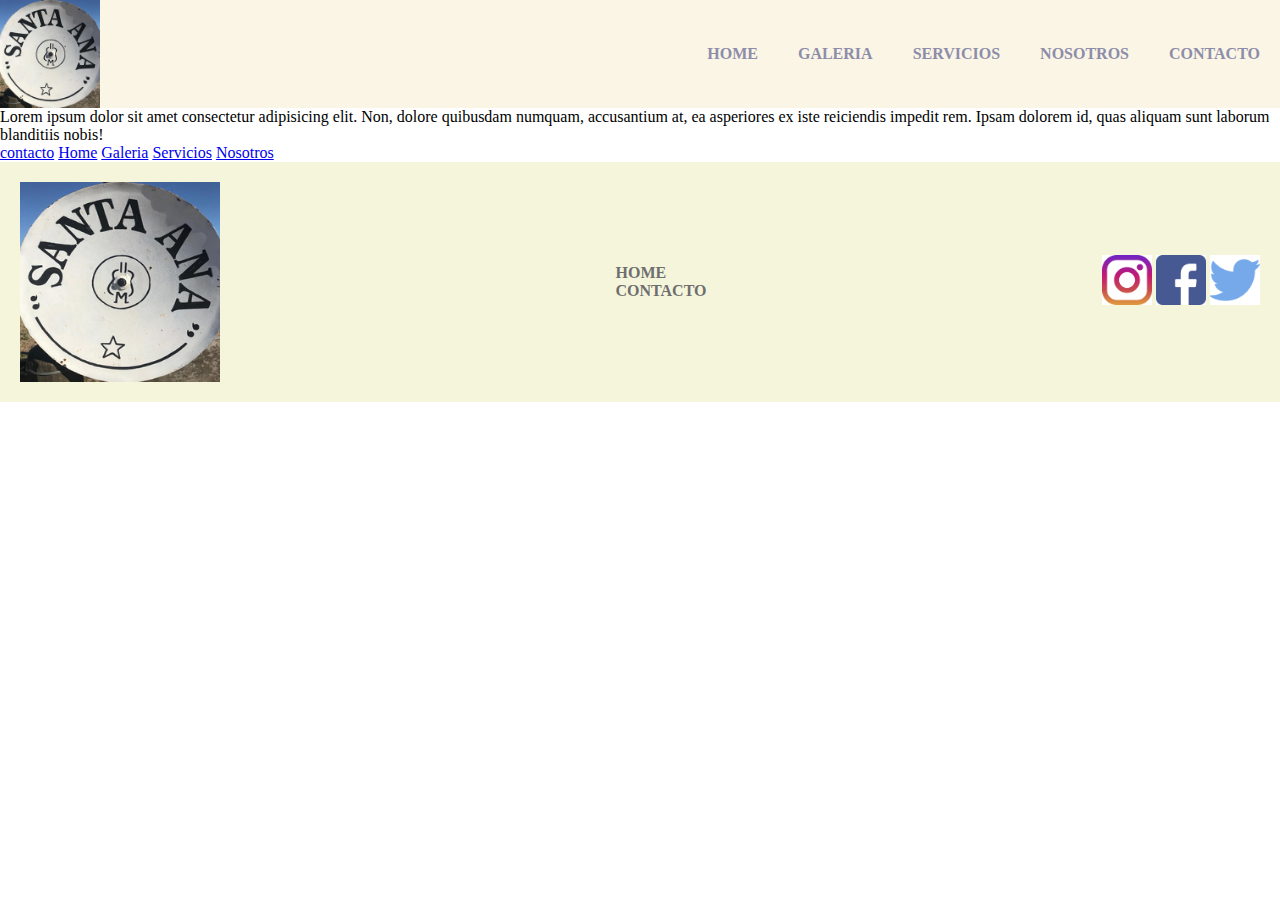
==== Contacto.html @ fa002224 "first commit" ====
<!DOCTYPE html>
<html lang="en">

<head>
    <meta charset="UTF-8">
    <meta http-equiv="X-UA-Compatible" content="IE=edge">
    <meta name="viewport" content="width=device-width, initial-scale=1.0">
    <link rel="shortcut icon" href="imagenes/santaanaicono (1).ico" type="image/x-icon">
    <link rel="stylesheet" href="style.css">

    <title>Contacto</title>
</head>

<body>

    <header class="header">
        <img src="imagenes/santaanaicono (1).ico" alt="logo">

        <nav class="nav">

            <ul>
                <li><a href="Home.html">Home</a></li>
                <li><a href="galeria.html">Galeria</a></li>
                <li><a href="Servicios.html">Servicios</a></li>
                <li><a href="Nosotros.html">Nosotros</a></li>
                <li><a href="Contacto.html">Contacto</a></li>
            </ul>
        </nav>
    </header 
    
<main>
    <p>Lorem ipsum dolor sit amet consectetur adipisicing elit. Non, dolore quibusdam numquam, accusantium at,
    ea
    asperiores ex iste reiciendis impedit rem. Ipsam dolorem id, quas aliquam sunt laborum blanditiis nobis!</p>


    <a href="contacto.html">contacto</a>
    <a href="Home.html">Home</a>
    <a href="Galeria.html">Galeria</a>
    <a href="Servicios.html">Servicios</a>
    <a href="Nosotros.html">Nosotros</a>
    
    
<footer class="footer">
        <img src="imagenes/santaanaicono (1).ico" alt="">
        <ul>
            <li><a href="Home.html">Home</a></li>
            <li><a href="Contacto.html">Contacto</a></li>
    
        </ul>
        <div>
            <a href="wwww.instagram.com"><img src="imagenes/instagram1.jpg" alt="instagram"></a>
            <a href="www.facebook.com"><img src="imagenes/facebook1.jpg" alt="facebook Santa Ana"></a>
            <a href="www.twitter.com"><img src="imagenes/gorgeo1.jpg" alt="Twitter Santa Ana"></a>
        </div>
    
    </footer>


</body>

</html>
---- style.css ----
* {
    margin: 0;
    padding: 0;
    box-sizing: border-box;
}

h1 {
    text-align: center;
}

/*------- header/nav-----*/
.header {
    display: flex;
    justify-content: space-between;
    align-items: center;
    background-color: #f8ecd18b;
}

.header nav ul {
    display: flex;
    list-style: none;

}

.header nav ul li {
    margin: 20px;
}

.header nav ul li a {
    text-decoration: none;
    color: #8D8DAA;
    font-weight: bold;
    text-transform: uppercase;
    text-shadow: 2px 2px 2px 2px black;
}

.header img {
    width: 100px;
    height: auto;
}

h2 {
    text-align: center;
}

/*-------- main---------*/

.Santa-Ana {
    width: 100%;
    height: 80vh;
    background: linear-gradient(rgba(69, 67, 67, 0.46), rgba(165, 146, 146, 0.455)), url("../Imagenes/atardecerSA.jpeg");
    background-position: center;
    background-repeat: no-repeat;
    background-size: cover;
    display: flex;
    justify-content: center;
    flex-direction: column;
    background-attachment: fixed;
    align-items: center;
    color: rgb(69, 51, 44);
}

.Santa-Ana h1 {
    font-size: 50px;

    font-weight: bold;
}

.Santa-Ana p {
    font-size: 30px;
}

.Santa-Ana a {
    background-color: #FFEEEE;
    text-decoration: none;
    color: darkslateblue;
    font-size: 25px;
    margin-top: 25px;
    padding: 10px;
    border-radius: 15px;
}


.main {
    margin: 20px;
}
.rastrojo { 
    display: flex;
    flex-direction: row;
    justify-content: center;
        gap: 10px;
    

}
.rastrojo div .titulo-santaana {
    margin: 40px;

}
.titulo-santaana p{
    text-decoration: none;
    background-color: #FFEEEE;
    color: rgb(77, 67, 144);

}
.titulo-santaana a{  
    background-color: #FFEEEE;
    text-decoration: none;
    color: darkslateblue;
    font-size: 25px;
    margin-top: 25px;
    padding: 10px;
    border-radius: 15px;

}
.rastrojo>div {
    display: flex;
    flex-direction: column;
    justify-content: center;
    align-items: center;
    text-decoration: none;
    text-align: center;
    background-color: #FFEEEE;
    color: rgb(77, 67, 144);

}

.rastrojo>div img {
    width: 600px;
    height: 400px;
}

.rastrojo a {
    justify-content: center;
    display: flex;
    align-items: center;
    background-color: #FFEEEE;
    text-decoration: none;
    color: darkslateblue;
    font-size: 25px;
    margin-top: 25px;
    padding: 10px;
    border-radius: 15px;

}
.asado {
    display: flex;
    flex-direction: row-reverse;
    justify-content: center;
    

}
.asado>div {
    display: flex;
    align-items: center;
    justify-content: center;
    flex-direction: column;
    text-decoration: none;
    text-align: center;
    background-color: #FFEEEE;
    color: rgb(77, 67, 144);

}

.asado>div img {
    width: 600px;
    height: 400px;
}

.asado div .titulo-santaana {
    margin: 40px;

}

.asado a {
    justify-content: center;
    display: flex;
    align-items: center;
    background-color: #FFEEEE;
    text-decoration: none;
    color: darkslateblue;
    font-size: 25px;
    margin-top: 25px;
    padding: 10px;
    border-radius: 15px;

}

.Galeria>div {
    display: flex;
    align-items: center;
    background-color: #FFEEEE;
}

.Galeria>div .titulo-santaana a {
    text-decoration: none;
    display: flex;
    justify-content: center;
    flex-direction: column;
    align-items: center;
    background-color: #e79696a1;
    text-decoration: none;
    color: rgb(142, 136, 183);
    font-size: 10px;
    margin-top: 25px;
    padding: 10px;
    border-radius: 15px;


}

.Galeria>div img {
    width: 800px;
    height: 500px;
}

.Galeria div .titulo-santaana {
    margin: 100px;
    background-color: #FFEEEE;
    font-size: 20px;
    padding: 20px;
    align-items: center;
}

.mapa div .titulo-santaana {
    margin: 40px;

}

.mapa>div {
    display: flex;
    align-items: center;
    text-decoration: none;
    background-color: #FFEEEE;
    color: rgb(77, 67, 144);

}

.mapa>div img {
    width: 600px;
    height: 400px;
}

.mapa a {
    justify-content: center;
    display: flex;
    align-items: center;
    background-color: #FFEEEE;
    text-decoration: none;
    color: darkslateblue;
    font-size: 25px;
    margin-top: 25px;
    padding: 10px;
    border-radius: 15px;

}

/*----media queries-----*/
/*------mobile-----*/
@media only screen and (max-width:450px) {

    .header {
        display: grid;
        grid-template-columns: repeat(2,1fr);
        grid-auto-rows: 200px;
        gap: 15px;
    }


    h1 {
        font-size: 20px;

    }

    .Santa-Ana {
        grid-column: span 1;
        grid-row: span 1;
    }

    .rastrojo {
        
        display: grid;
        grid-template-rows: repeat(3, 100px) ;
        gap: 10px;

    }
    .asado {
        display: grid;
        grid-template-rows: repeat(3, 100px) ;
        gap: 10px;
    }
    .footer {
        display: grid;
        grid-template-columns: 1fr;

    }

    .grid-container {
        display: grid;
        grid-template-columns: repeat (2, 1fr);
        grid-auto-rows: 200px;

    }

    .grid-item {
        display: grid;
        grid-template-columns: repeat(2,1fr);
        grid-auto-rows: 200px;
        width: 80%;
        height: 80%;      
    }
}


/*--------tablet-----*/
@media only screen and (min-width:451px) and (max-width: 960px) {}

/*--------desktop-----*/
@media only screen and (min-width:961px) {}


/*------footer-----*/
.footer {
    display: flex;
    justify-content: space-between;
    align-items: center;
    background-color: beige;
    padding: 20px;

}

.footer>img {
    width: 200px;
    height: 200px;
}

.footer>div img {
    width: 50px;
    height: 50px;
}


.footer ul li {
    display: flex;
    list-style: none;

}

.footer ul li a {
    text-decoration: none;
    color: rgb(111, 110, 110);
    font-weight: bold;
    text-transform: uppercase;
    text-shadow: 2px 2px 2px 2px black;
}

/*-------seccion Galeria------*/

.Imagenes {

    width: 100%;
    height: 80vh;
    background: linear-gradient(rgba(69, 67, 67, 0.46), rgba(165, 146, 146, 0.455)), url("../Imagenes/tranquera\ trigal.jpeg");
    background-position: center;
    background-repeat: no-repeat;
    background-size: cover;
    display: flex;
    justify-content: center;
    flex-direction: column;
    background-attachment: fixed;
    align-items: center;
    color: rgb(69, 51, 44);
}

.Imagenes div {
    font-size: 50px;


    font-weight: bold;
}

.Imagenes p {
    font-size: 30px;
}

.slider {
    width: 80%;
    margin: auto;
    overflow: hidden;
}

.carrusel li {
    list-style: none;
    width: 100%;
}

.img-carrusel {
    width: 100%;
}

.carrusel {
    display: flex;
    padding: 0;
    width: 400%;
    animation: carrusel 20s linear infinite alternate;


}

@keyframes carrusel {

    0% {
        margin-left: 0;
    }

    20% {
        margin-left: 0;
    }

    25% {
        margin-left: -100%;
    }

    45% {
        margin-left: -100%;
    }

    50% {
        margin-left: -200%;
    }

    70% {
        margin-left: -200%;
    }

    75% {
        margin-left: -300%;
    }

    100% {
        margin-left: -300%;
    }

}

@media screen and (max-width: 451px){
    h1{font-size: 13px;
    }
    p {font-size: 12px;}

}

.grid-container {
    background-color: #FFEEEE;
    margin: 5px;
    display: grid;
    grid-template-rows: repeat(4, 550px);
    grid-template-columns: 700px 700px;
    gap: 10px;
   
}


.grid-container img {
    width: 600px;
    height: 500px;
}

.grid-item {
    display: flex;
    justify-content: center;
    font-size: 20px;
    font-family: Verdana, Geneva, Tahoma, sans-serif;
    padding: 20px;
    align-items: center;

}

.grid-container>div p {
    margin: 20px;
    padding: 20px;
    justify-items: center;
    justify-content: center;
    align-items: center;
    font-size: 30px;
    font-family: Verdana, Geneva, Tahoma, sans-serif;

}
@media all and (max-width: 450px) {
    .grid-item {
        grid-column: 1 / span 3;
        font-size: 16px;
        

    }    
    .grid-item {
        grid-template-rows: repeat(8, 300px);
    }
}
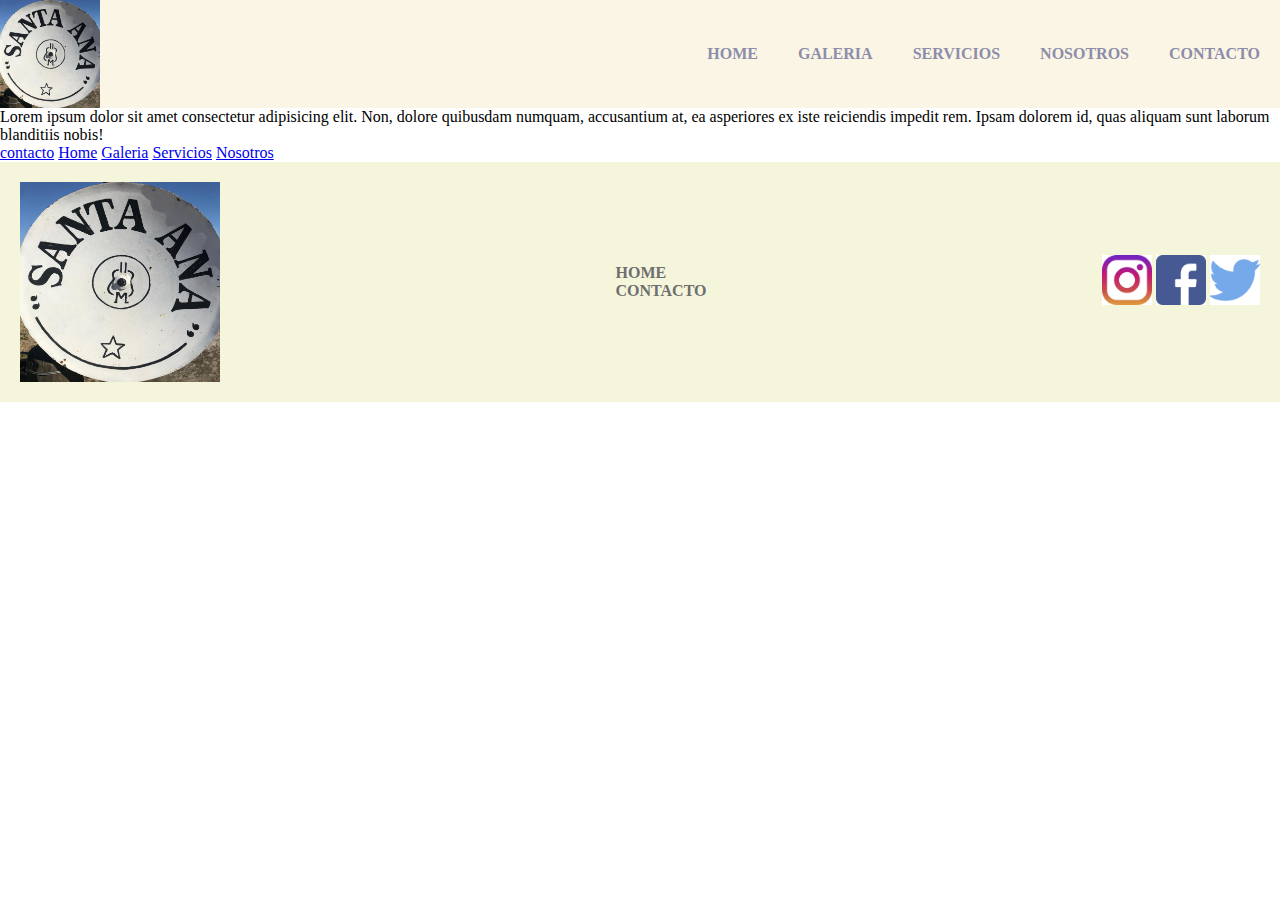
==== commit d51b44c2: "mi-rama" ====
--- a/Contacto.html
+++ b/Contacto.html
@@ -14,19 +14,19 @@
 <body>
 
     <header class="header">
-        <img src="imagenes/santaanaicono (1).ico" alt="logo">
+        <img src="imagenes/santaanaicono.png" alt="logo">
 
         <nav class="nav">
 
             <ul>
                 <li><a href="Home.html">Home</a></li>
-                <li><a href="galeria.html">Galeria</a></li>
+                <li><a href="Galeria.html">Galeria</a></li>
                 <li><a href="Servicios.html">Servicios</a></li>
                 <li><a href="Nosotros.html">Nosotros</a></li>
                 <li><a href="Contacto.html">Contacto</a></li>
             </ul>
         </nav>
-    </header 
+    </header>
     
 <main>
     <p>Lorem ipsum dolor sit amet consectetur adipisicing elit. Non, dolore quibusdam numquam, accusantium at,
@@ -34,7 +34,7 @@
     asperiores ex iste reiciendis impedit rem. Ipsam dolorem id, quas aliquam sunt laborum blanditiis nobis!</p>
 
 
-    <a href="contacto.html">contacto</a>
+    <a href="Contacto.html">contacto</a>
     <a href="Home.html">Home</a>
     <a href="Galeria.html">Galeria</a>
     <a href="Servicios.html">Servicios</a>
@@ -42,7 +42,7 @@
     
     
 <footer class="footer">
-        <img src="imagenes/santaanaicono (1).ico" alt="">
+        <img src="imagenes/santaanaicono.png" alt="">
         <ul>
             <li><a href="Home.html">Home</a></li>
             <li><a href="Contacto.html">Contacto</a></li>
--- a/style.css
+++ b/style.css
@@ -6,6 +6,10 @@
 
 h1 {
     text-align: center;
+    background-color: #E9D5DA ;
+    font-family: Verdana, Geneva, Tahoma, sans-serif;
+    text-size-adjust: 18px;
+    text-shadow: none;
 }
 
 /*------- header/nav-----*/
@@ -48,7 +52,7 @@
 .Santa-Ana {
     width: 100%;
     height: 80vh;
-    background: linear-gradient(rgba(69, 67, 67, 0.46), rgba(165, 146, 146, 0.455)), url("../Imagenes/atardecerSA.jpeg");
+    background: linear-gradient(rgba(69, 67, 67, 0.46), rgba(165, 146, 146, 0.455)), url("Imagenes/atardecerSA.jpeg");
     background-position: center;
     background-repeat: no-repeat;
     background-size: cover;
@@ -252,6 +256,32 @@
     padding: 10px;
     border-radius: 15px;
 
+}
+
+.header1 {
+    display: flex;
+    justify-content: space-between;
+    align-items: center;
+    background-color: #fab0048b;
+}
+
+.header1 nav ul {
+    display: flex;
+    list-style: none;
+    align-items: center;
+
+}
+
+.header1 nav ul li {
+    margin: 20px;
+}
+
+.header1 nav ul li a {
+    text-decoration: none;
+    color: #8D8DAA;
+    font-weight: bold;
+    text-transform: uppercase;
+    text-shadow: 2px 2px 2px 2px black;
 }
 
 /*----media queries-----*/
@@ -264,8 +294,6 @@
         grid-auto-rows: 200px;
         gap: 15px;
     }
-
-
     h1 {
         font-size: 20px;
 
@@ -359,7 +387,7 @@
 
     width: 100%;
     height: 80vh;
-    background: linear-gradient(rgba(69, 67, 67, 0.46), rgba(165, 146, 146, 0.455)), url("../Imagenes/tranquera\ trigal.jpeg");
+    background: linear-gradient(rgba(69, 67, 67, 0.46), rgba(165, 146, 146, 0.455)), url("Imagenes/tranquera-trigal.jpeg");
     background-position: center;
     background-repeat: no-repeat;
     background-size: cover;
@@ -377,7 +405,15 @@
 
     font-weight: bold;
 }
-
+.imagenes a {
+    background-color: #FFEEEE;
+    text-decoration: none;
+    color: darkslateblue;
+    font-size: 25px;
+    margin-top: 25px;
+    padding: 10px;
+    border-radius: 15px;
+}
 .Imagenes p {
     font-size: 30px;
 }
